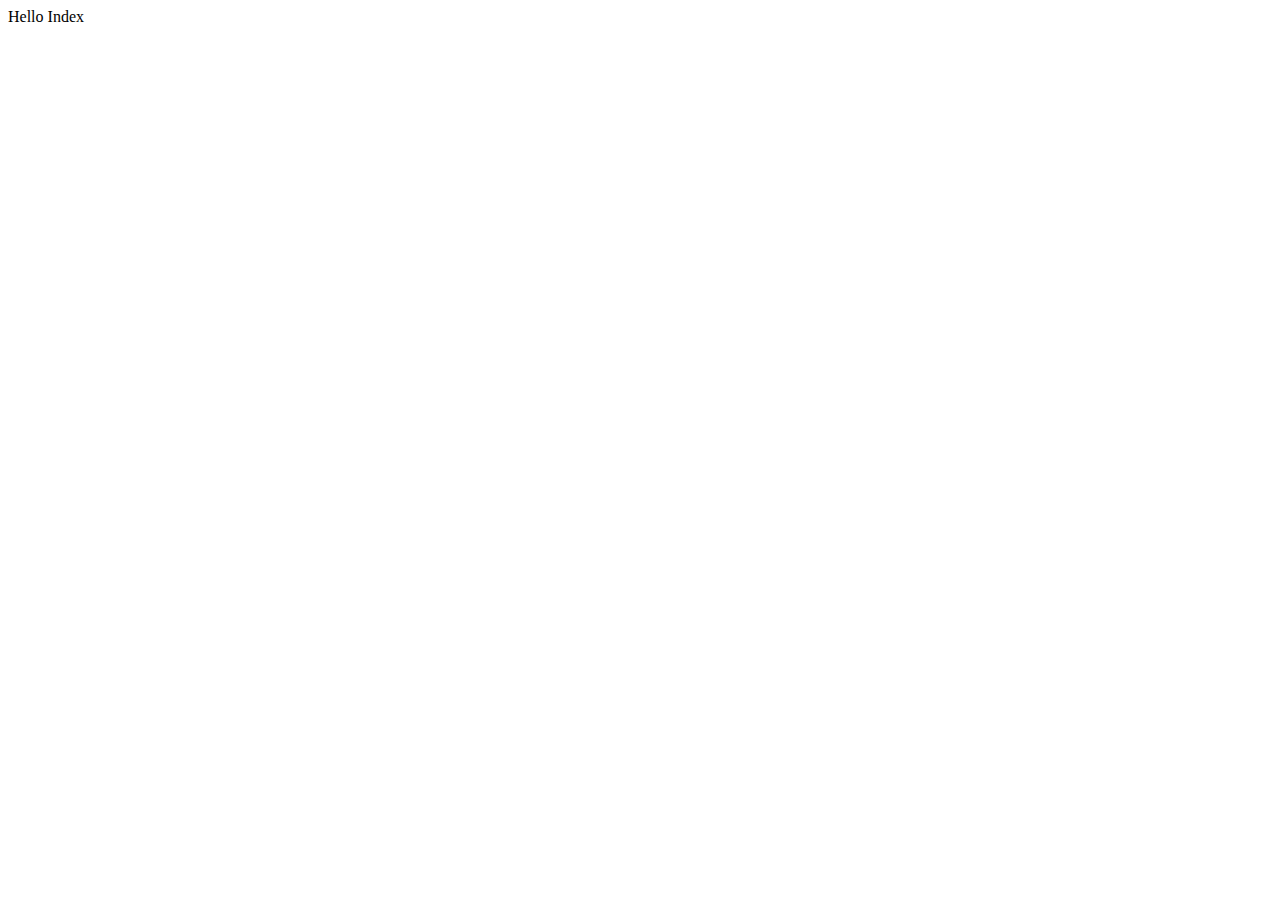
==== demo/src/main/resources/templates/index.html @ 85d72ae4 "1632" ====
<!DOCTYPE html>
<html lang="en">
<head>
    <meta charset="UTF-8">
    <meta http-equiv="X-UA-Compatible" content="IE=edge">
    <meta name="viewport" content="width=device-width, initial-scale=1.0">
    <title>Document</title>
</head>
<body>

Hello Index

</body>
</html>
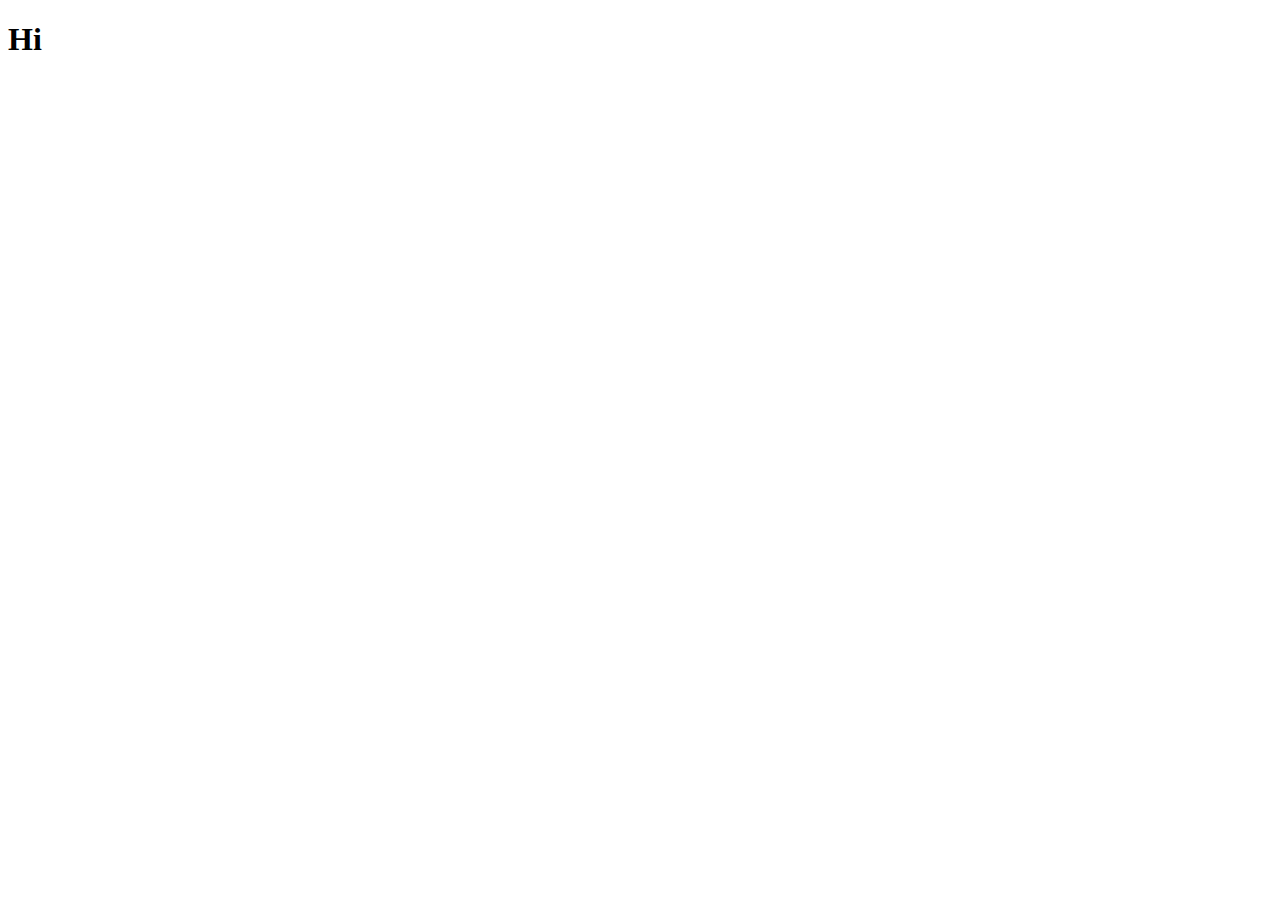
==== commit 936da431: "0720" ====
--- a/demo/src/main/resources/templates/index.html
+++ b/demo/src/main/resources/templates/index.html
@@ -5,10 +5,16 @@
     <meta http-equiv="X-UA-Compatible" content="IE=edge">
     <meta name="viewport" content="width=device-width, initial-scale=1.0">
     <title>Document</title>
+    <link rel="stylesheet" type="text/css" href="/css/test.css">
+<script src="/js/test.js" defer></script>
+
+
+
 </head>
 <body>
 
-Hello Index
+<h1> Hi </h1>
+
 
 </body>
 </html>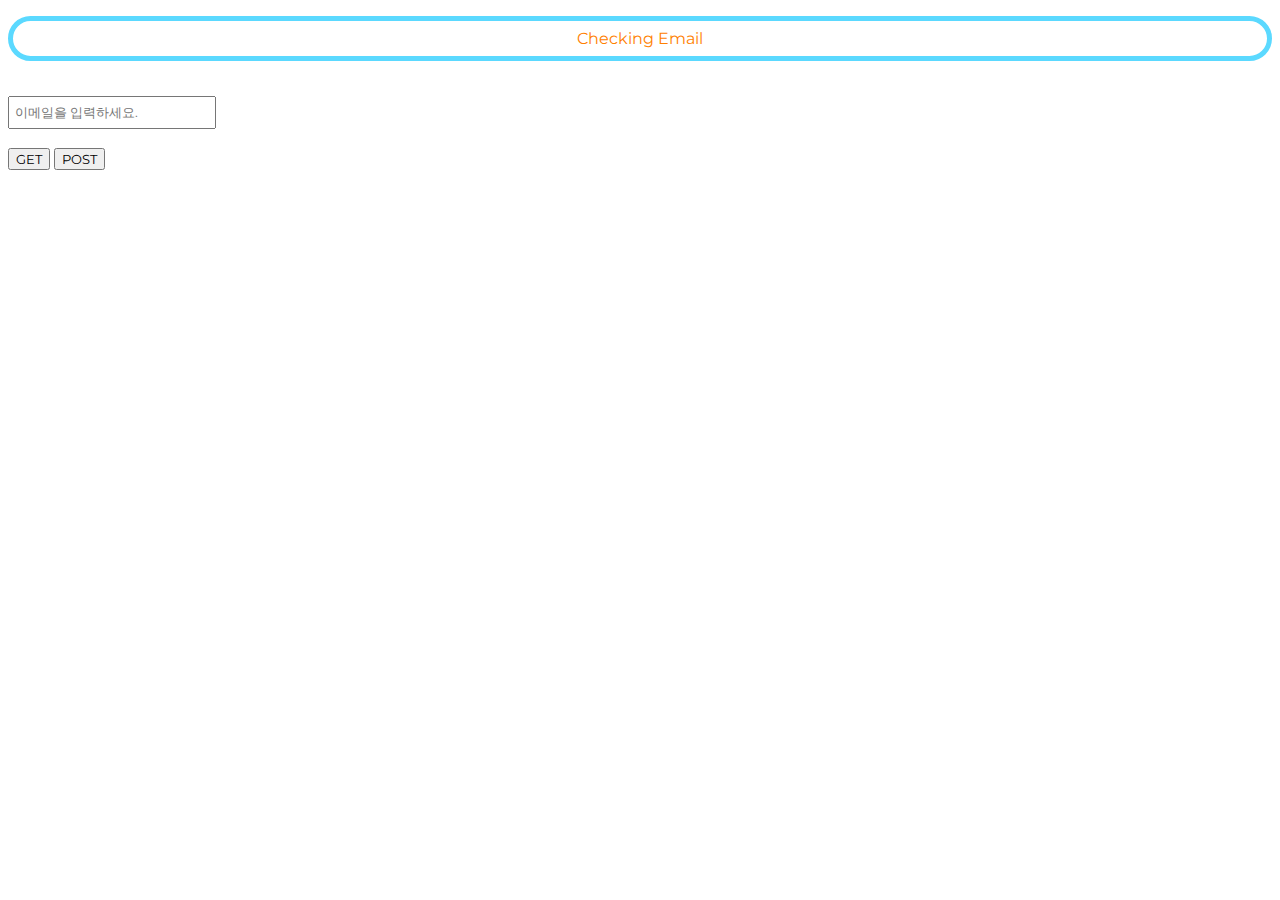
==== commit 0c79e769: "0801" ====
--- a/demo/src/main/resources/templates/index.html
+++ b/demo/src/main/resources/templates/index.html
@@ -1,20 +1,16 @@
 <!DOCTYPE html>
-<html lang="en">
+<html xmlns:th="http://www.thymeleaf.org" lang="en">
 <head>
     <meta charset="UTF-8">
     <meta http-equiv="X-UA-Compatible" content="IE=edge">
     <meta name="viewport" content="width=device-width, initial-scale=1.0">
     <title>Document</title>
-    <link rel="stylesheet" type="text/css" href="/css/test.css">
-<script src="/js/test.js" defer></script>
-
-
-
 </head>
 <body>
 
-<h1> Hi </h1>
-
+<script>
+    location.href = 'main.html';
+</script>
 
 </body>
 </html>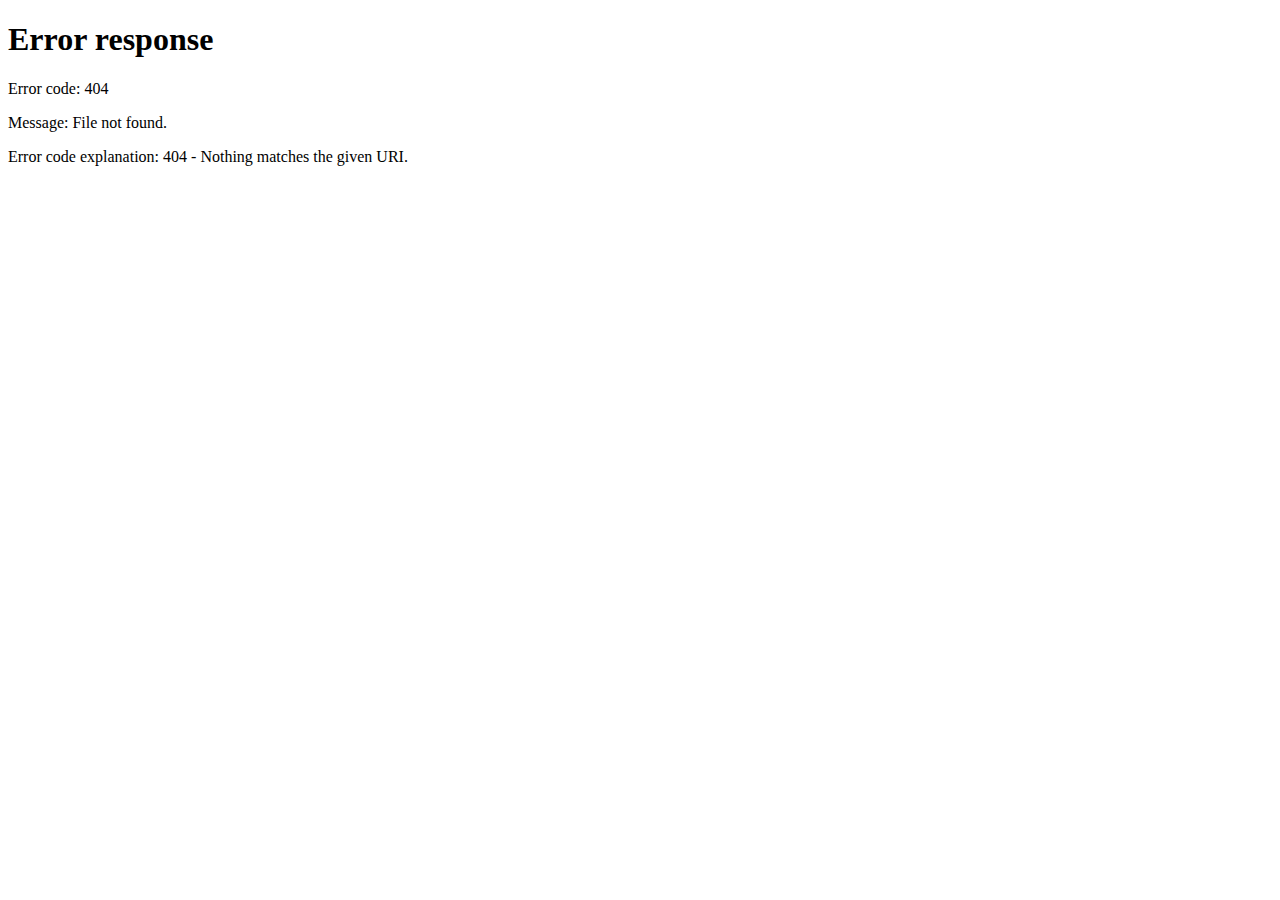
==== commit 27acbf83: "0802" ====
--- a/demo/src/main/resources/templates/index.html
+++ b/demo/src/main/resources/templates/index.html
@@ -9,7 +9,7 @@
 <body>
 
 <script>
-    location.href = 'main.html';
+    location.href = 'main';
 </script>
 
 </body>
